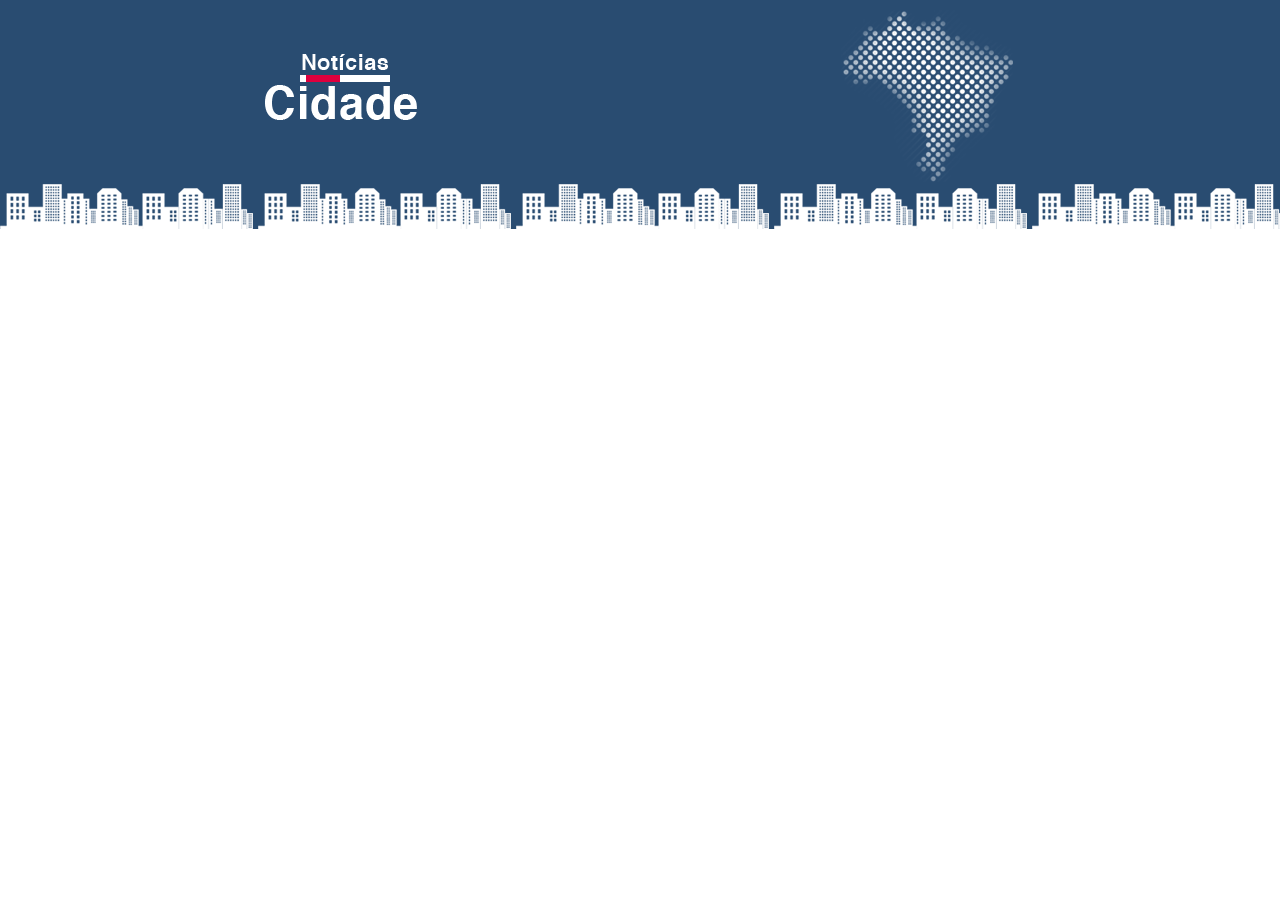
==== cidade-noticia/index.html @ e629c519 "criando cabeçalho" ====
<!DOCTYPE html>
<html lang="pt-br">
<head>
    <meta charset="UTF-8">
    <meta http-equiv="X-UA-Compatible" content="IE=edge">
    <meta name="viewport" content="width=device-width, initial-scale=1.0">
    <link rel="stylesheet" href="estilos/style.css">
    <title>Notícia Cidade</title>
</head>
<body>
    <div id="container-topo">
        <div id="topo">
            <h1 class="logo">Notícias Cidade</h1>
        </div>
    </div>
</body>
</html>
---- cidade-noticia/estilos/style.css ----
@charset "UTF-8";

/*Configurações Gerais*/

body {
    font-family: 'Trebuchet MS', 'Lucida Sans Unicode', 'Lucida Grande', 'Lucida Sans', Arial, sans-serif;
    background: #fff url('../imagens/fundo.png') repeat-x;
}

/*Configuração de cabeçalho*/

#container-topo {
    width: 750px;
    margin: 0 auto;
}

#topo {
    height: 150px;
    background: url('../imagens/detalhe-topo.png') no-repeat top right;
    padding-top: 25px;
}

.logo {
    width: 152px;
    height: 66px;
    background: url('../imagens/logo.png') no-repeat center;
    text-indent: -3000px;
}
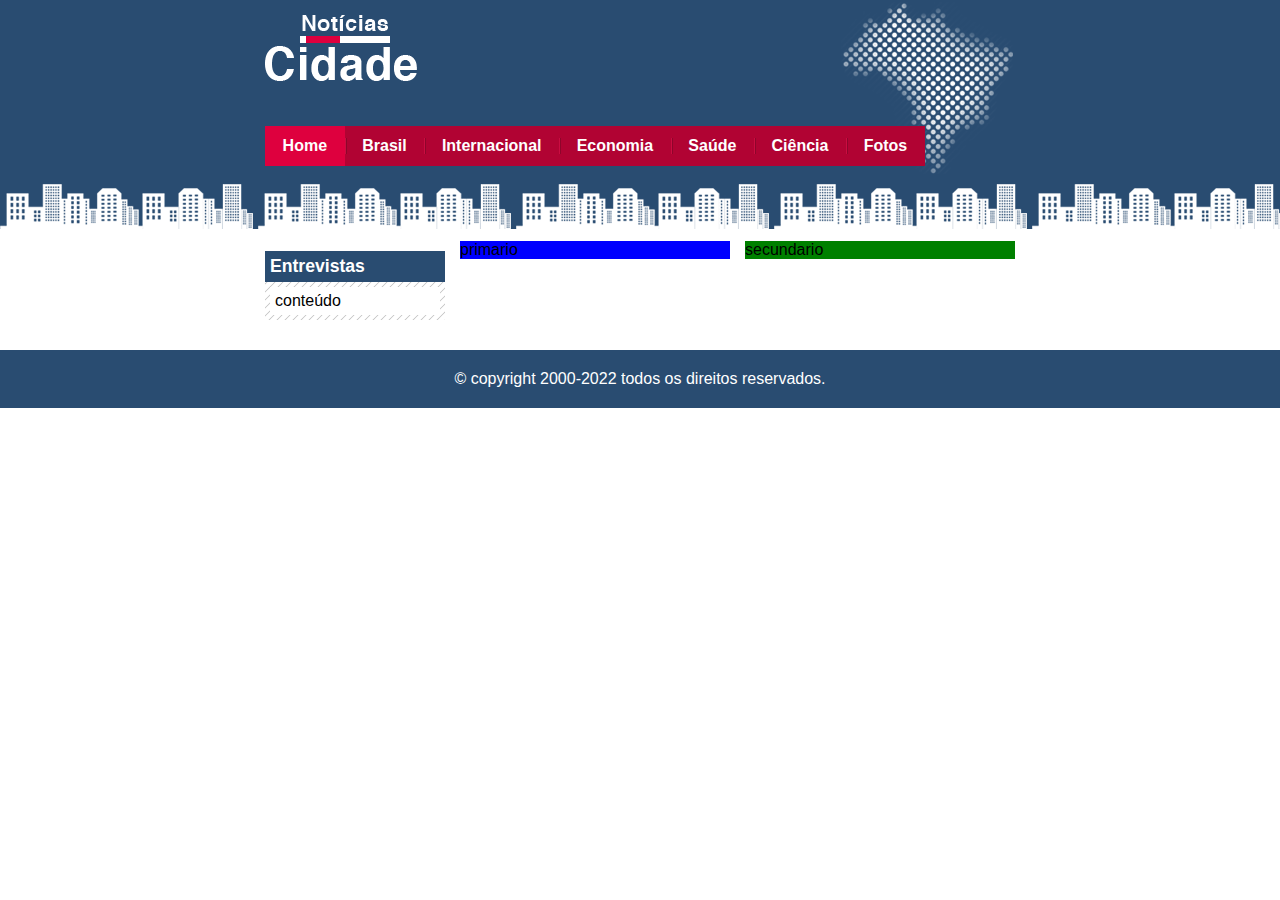
==== commit 2f2c036f: "ajustes e criação de conteúdo" ====
--- a/cidade-noticia/index.html
+++ b/cidade-noticia/index.html
@@ -7,11 +7,43 @@
     <link rel="stylesheet" href="estilos/style.css">
     <title>Notícia Cidade</title>
 </head>
-<body>
-    <div id="container-topo">
-        <div id="topo">
+<body class="home">
+    <div id="container"> <!-- Início container -->
+
+        <div id="topo"> <!-- Início topo -->
             <h1 class="logo">Notícias Cidade</h1>
+            <ul id="navegacao">
+                <li class="primeiro"><a id="home" href="index.html">Home</a></li>
+                <li><a id="brasil" href="paginas/brasil.html">Brasil</a></li>
+                <li><a id="internacional" href="paginas/internacional.html">Internacional</a></li>
+                <li><a href="#">Economia</a></li>
+                <li><a href="#">Saúde</a></li>
+                <li><a href="#">Ciência</a></li>
+                <li><a id="fotos" href="paginas/fotos.html">Fotos</a></li>
+            </ul>
+        </div> <!-- Fim /topo -->
+
+        <div id="conteudo"> <!-- Início conteúdo-->
+            <div id="primario">primario</div>
+            <div id="secundario">secundario</div>
+
+            <div id="lateral"> <!-- Início nav-lateral -->
+                <div class="caixa">
+                    <h2>Entrevistas</h2>
+                    <div class="caixa-conteudo">
+                        conteúdo
+                    </div>
+                </div>
+            </div> <!-- Fim /nav-lateral -->
+
+        </div> <!-- Fim /conteúdo -->
+
+    </div> <!-- Fim /container -->
+
+    <div id="container-rodape" style="clear: both;"> <!-- Início rodapé-->
+        <div class="rodape">
+            &copy; copyright 2000-2022 todos os direitos reservados.
         </div>
-    </div>
+    </div> <!-- Fim rodapé-->
 </body>
 </html>--- a/cidade-noticia/estilos/style.css
+++ b/cidade-noticia/estilos/style.css
@@ -1,6 +1,11 @@
 @charset "UTF-8";
 
 /*Configurações Gerais*/
+
+* {
+    margin: 0;
+    padding: 0;
+}
 
 body {
     font-family: 'Trebuchet MS', 'Lucida Sans Unicode', 'Lucida Grande', 'Lucida Sans', Arial, sans-serif;
@@ -9,15 +14,15 @@
 
 /*Configuração de cabeçalho*/
 
-#container-topo {
+#container {
     width: 750px;
-    margin: 0 auto;
+    margin: 0 auto;  
 }
 
 #topo {
-    height: 150px;
+    height: 166px;
     background: url('../imagens/detalhe-topo.png') no-repeat top right;
-    padding-top: 25px;
+    padding-top: 15px;
 }
 
 .logo {
@@ -25,4 +30,122 @@
     height: 66px;
     background: url('../imagens/logo.png') no-repeat center;
     text-indent: -3000px;
+    /* Se coloca uma imagem com o titulo e logo acima o titulo escrito, para que os leitores de tela consiga ler, pois leitores de tela não leem imagem, analisar se tem outras opções de acessibilidade*/
+}
+
+/* Configuração de navegação */
+
+ul {
+    margin: 0;
+    padding: 0;
+    list-style: none;
+    font-weight: bold;
+}
+
+#topo ul li {
+    background: #b10333;
+    float: left;
+    margin-top: 45px;
+}
+
+#topo ul a {
+    display: block;
+    float: left;
+    padding: 0.5em 1.1em;
+    line-height: 1.5em;
+    color: white;
+    text-decoration: none;
+    background: url('../imagens/divisor.png') no-repeat left center;
+}
+
+#topo ul .primeiro a {
+    background: none;
+}
+
+#topo ul a:hover {
+    color: #69001d;
+}
+
+body.home #navegacao a#home,
+body.brasil #navegacao a#brasil, 
+body.internacional #navegacao a#internacional,
+body.fotos #navegacao a#fotos
+{
+    color: #fff;
+    background: #de003e;
+    cursor: text;
+}
+
+/* Configuração layout de três colunas */
+
+#conteudo {
+    margin-top: 60px;
+    background: #f5f5f5;
+}
+
+#lateral {
+    width: 180px;
+    float: left;
+    margin: 0 0 20px -750px;
+}
+
+#primario {
+    background: blue;
+    width: 270px;
+    float: left;
+    margin: 0 0 20px 195px;
+}
+
+
+#uma-coluna #primario {
+    width: 750px;
+    margin: 0 0 20px 0;
+}
+
+#duas-colunas #primario {
+    width: 555px;
+}
+
+
+#secundario{
+    background: green;
+    width: 270px;
+    float: left;
+    margin: 0 0 20px 15px;
+}
+
+/* Configuração Nav-lateral */
+
+.caixa {
+    margin: 10px 0;
+    padding: 5px;
+    background: #f3f3f3 url('../imagens/fundo-caixa.png');
+}
+
+.caixa h2 {
+    font-size: 1.1em;
+    background-color: #294c71;
+    color: #fff;
+    padding: 5px;
+    margin: -5px;
+}
+
+.caixa-conteudo {
+    background-color: #fff;
+    padding: 5px;
+    margin-top: 10px
+}
+
+/* Confuração Rodapé */
+
+#container-rodape {
+    background-color: #294c71;
+    padding: 20px;
+}
+
+.rodape {
+    margin: 0 auto;
+    color: white;
+    text-align: center;
+    width: 750px;
 }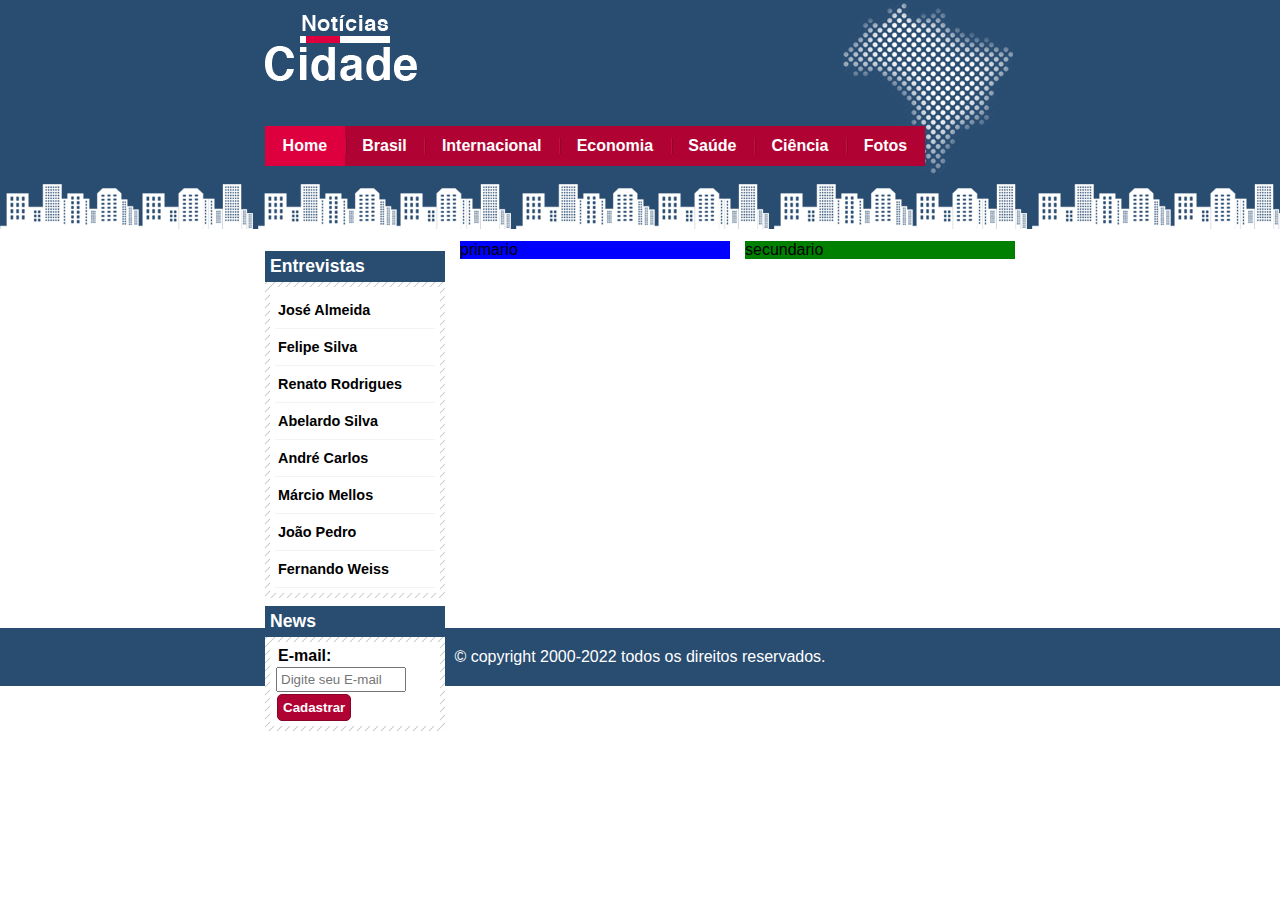
==== commit 93e58911: "atualização do projeto" ====
--- a/cidade-noticia/index.html
+++ b/cidade-noticia/index.html
@@ -31,10 +31,34 @@
                 <div class="caixa">
                     <h2>Entrevistas</h2>
                     <div class="caixa-conteudo">
-                        conteúdo
+                        <ul>
+                            <li><a href="#">José Almeida</a></li>
+                            <li><a href="#">Felipe Silva</a></li>
+                            <li><a href="#">Renato Rodrigues</a></li>
+                            <li><a href="#">Abelardo Silva</a></li>
+                            <li><a href="#">André Carlos</a></li>
+                            <li><a href="#">Márcio Mellos</a></li>
+                            <li><a href="#">João Pedro</a></li>
+                            <li><a href="#">Fernando Weiss</a></li>
+                        </ul>
                     </div>
                 </div>
             </div> <!-- Fim /nav-lateral -->
+
+            <div id="lateral2"> <!-- Início formulário -->
+                <div class="caixa">
+                    <h2>News</h2>
+                    <div class="caixa-conteudo">
+                        <form action="cadastro.php" method="get">
+                            <div>
+                                <label for="email">E-mail:</label>
+                                <input type="email" name="email" id="email" placeholder="Digite seu E-mail">
+                                <input type="submit" value="Cadastrar">
+                            </div>
+                        </form>
+                    </div>
+                </div>
+            </div> <!-- Fim /formulário -->
 
         </div> <!-- Fim /conteúdo -->
 
--- a/cidade-noticia/estilos/style.css
+++ b/cidade-noticia/estilos/style.css
@@ -30,7 +30,7 @@
     height: 66px;
     background: url('../imagens/logo.png') no-repeat center;
     text-indent: -3000px;
-    /* Se coloca uma imagem com o titulo e logo acima o titulo escrito, para que os leitores de tela consiga ler, pois leitores de tela não leem imagem, analisar se tem outras opções de acessibilidade*/
+    /*OBS: para que leitores de tela consiga ler o titulo*/
 }
 
 /* Configuração de navegação */
@@ -79,8 +79,7 @@
 /* Configuração layout de três colunas */
 
 #conteudo {
-    margin-top: 60px;
-    background: #f5f5f5;
+    margin-top: 60px;   
 }
 
 #lateral {
@@ -134,6 +133,61 @@
     background-color: #fff;
     padding: 5px;
     margin-top: 10px
+}
+
+/* Configuração nav-Lateral2 */
+
+#lateral2 {
+    width: 180px;
+    margin: 0 0 20px 750px;
+    position: relative;
+    top: 365px;
+    right: 750px;
+}
+
+/* Configuração Formulário */
+
+label {
+    font-size: 1em;
+    font-weight: bold;
+    padding: 3px;
+    cursor: pointer;
+}
+
+input[type="email"] {
+    display: block;
+    width: 120px;
+    padding: 3px;
+    margin: 2px 1px;
+}
+
+input[type="submit"] {
+    background-color: #b10333;
+    color: white;
+    font-weight: bold;
+    border: 1px solid #870529;
+    border-radius: 5px;
+    padding: 5px;
+    margin: 0px 2px;
+    cursor: pointer;
+}
+
+/* Configuração lista Nav-lateral */
+
+#lateral ul a {
+    display: block;
+    text-decoration: none;
+    font-size: 0.9em;
+    padding: 3px;
+    color: #000;
+    line-height: 30px;
+    border-bottom: 1px solid #f3f3f3;
+}
+
+#lateral ul a:hover {
+    background: url('../imagens/marcador.png') no-repeat left center;
+    padding-left: 20px;
+    color: #a1a1a1;
 }
 
 /* Confuração Rodapé */
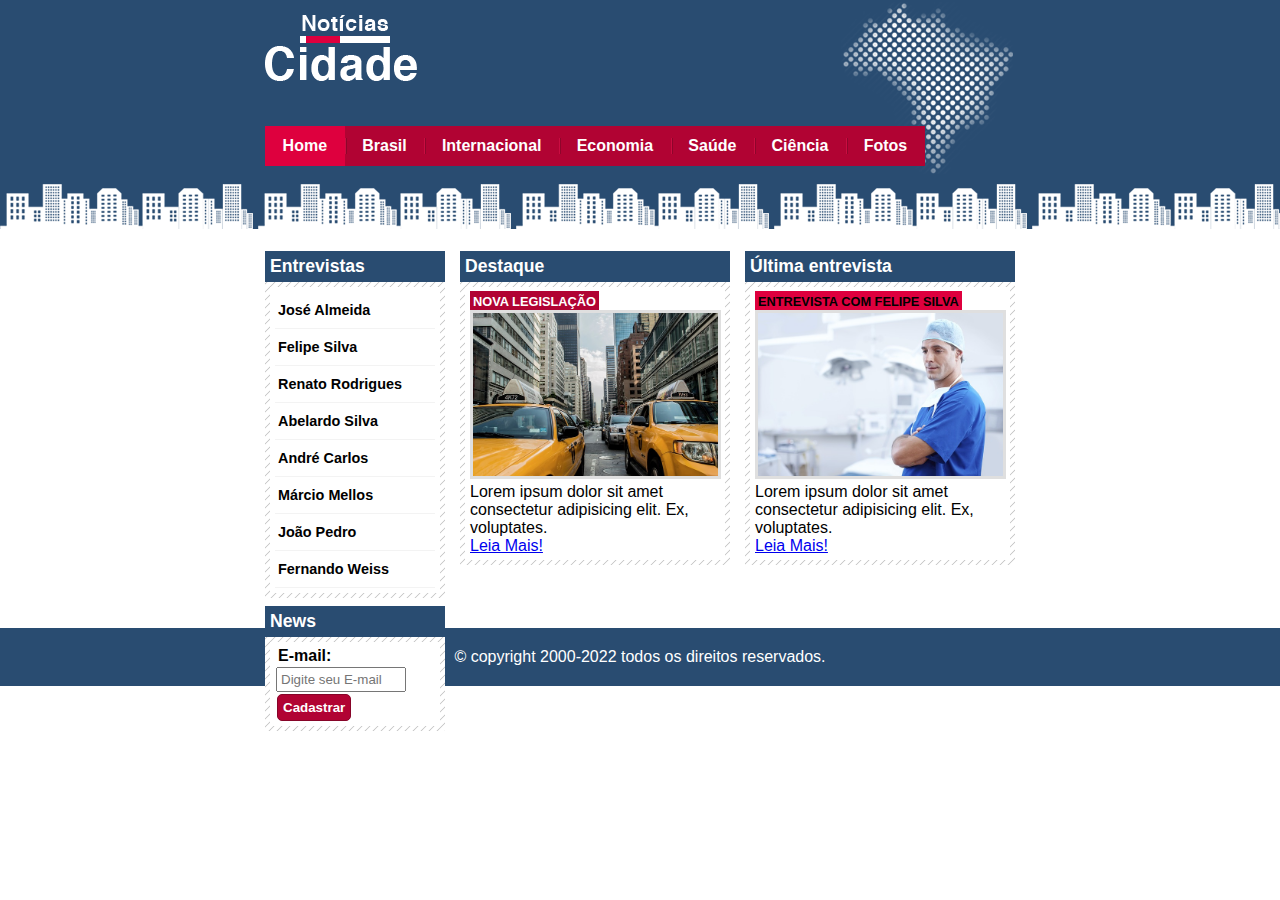
==== commit a68e0fe1: "atualização dos conteúdos" ====
--- a/cidade-noticia/index.html
+++ b/cidade-noticia/index.html
@@ -24,8 +24,30 @@
         </div> <!-- Fim /topo -->
 
         <div id="conteudo"> <!-- Início conteúdo-->
-            <div id="primario">primario</div>
-            <div id="secundario">secundario</div>
+
+            <div id="primario"> <!-- Conteúdo-destaque -->
+                <div class="caixa destaque">
+                    <h2>Destaque</h2>
+                    <div class="caixa-conteudo">
+                        <h3>Nova Legislação</h3>
+                        <img class="imagem-principal" src="imagens/taxi.jpg" width="100%" alt="taxi">
+                        <p>Lorem ipsum dolor sit amet consectetur adipisicing elit. Ex, voluptates.</p>
+                        <a href="#">Leia Mais!</a>
+                    </div>
+                </div>
+            </div> <!-- Fim /Conteúdo-destaque -->
+
+            <div id="secundario"> <!-- Última-entrevista -->
+                <div class="caixa entrevista">
+                    <h2>Última entrevista</h2>
+                    <div class="caixa-conteudo">
+                        <h3>Entrevista com Felipe Silva</h3>
+                        <img class="imagem-principal" src="imagens/doutor.jpg" width="100%" alt="taxi">
+                        <p>Lorem ipsum dolor sit amet consectetur adipisicing elit. Ex, voluptates.</p>
+                        <a href="#">Leia Mais!</a>
+                    </div>
+                </div>
+            </div> <!-- Fim /Última-entrevista -->
 
             <div id="lateral"> <!-- Início nav-lateral -->
                 <div class="caixa">
--- a/cidade-noticia/estilos/style.css
+++ b/cidade-noticia/estilos/style.css
@@ -88,13 +88,34 @@
     margin: 0 0 20px -750px;
 }
 
+/* Configuração conteúdo-destaque */
+
 #primario {
-    background: blue;
     width: 270px;
     float: left;
     margin: 0 0 20px 195px;
 }
 
+img.imagem-principal {
+    border: 3px solid #dfdfdf;
+    width: 98%;
+}
+
+h3 {
+    text-transform: uppercase;
+    font-size: 0.8em;
+    display: inline;
+    padding: 3px;
+}
+
+.destaque h3 {
+    background-color: #b10333;
+    color: white;
+}
+
+.entrevista h3 {
+    background-color: #de003e;
+}
 
 #uma-coluna #primario {
     width: 750px;
@@ -105,9 +126,7 @@
     width: 555px;
 }
 
-
 #secundario{
-    background: green;
     width: 270px;
     float: left;
     margin: 0 0 20px 15px;
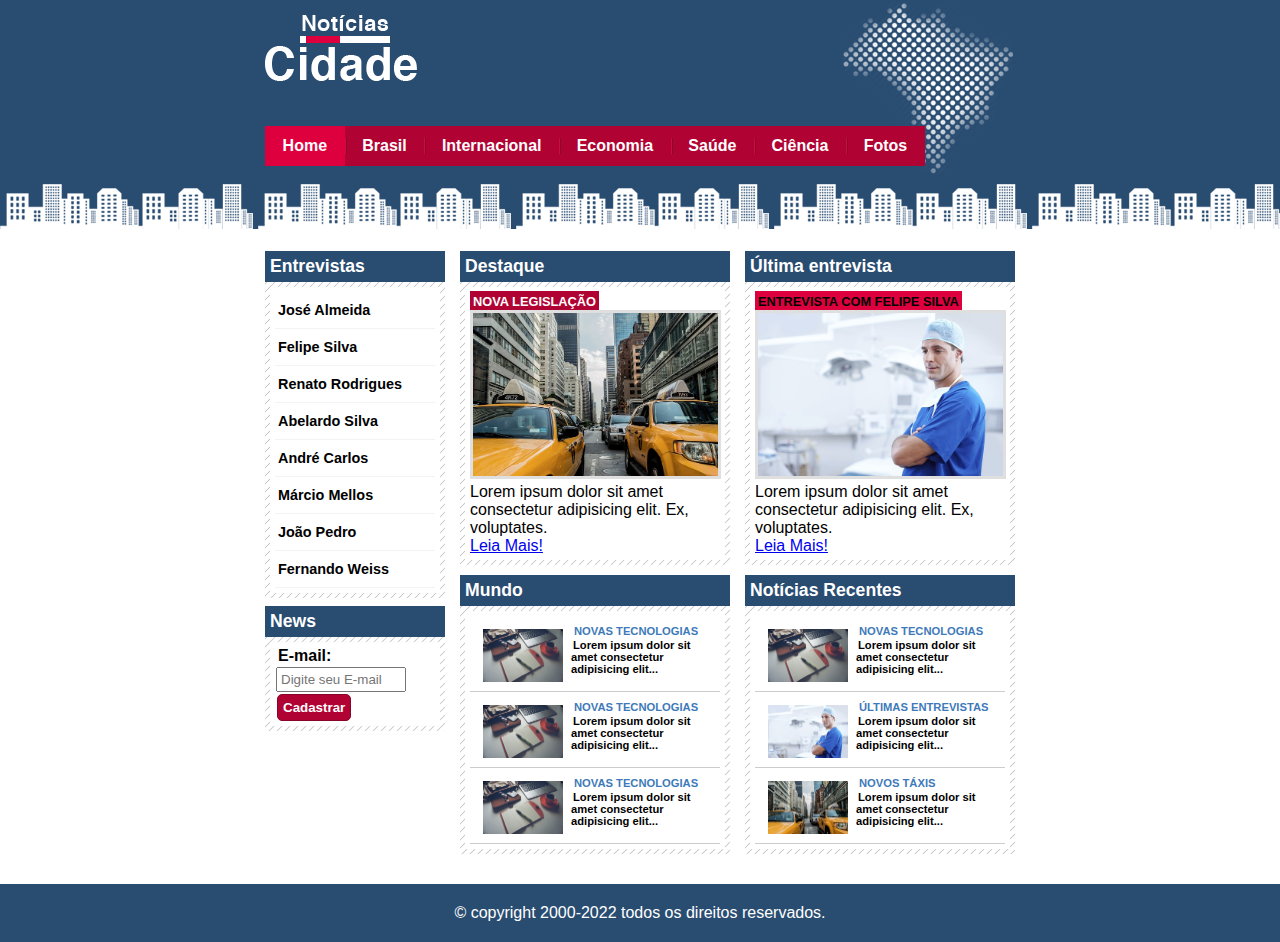
==== commit d8e0b7c4: "atualização do conteúdo" ====
--- a/cidade-noticia/index.html
+++ b/cidade-noticia/index.html
@@ -35,6 +35,37 @@
                         <a href="#">Leia Mais!</a>
                     </div>
                 </div>
+
+                <div class="caixa"> 
+                    <h2>Mundo</h2> <!-- Novas-tecnologias -->
+                    <div class="caixa-conteudo">
+                      <ul id="lista-destaque">
+                        <li>
+                            <a href="#">
+                                <img src="imagens/tecnologia.jpg" alt="tecnologia" width="80">
+                                <h3>Novas Tecnologias</h3>
+                                <p>Lorem ipsum dolor sit amet consectetur adipisicing elit...</p>
+                            </a>
+                        </li>
+
+                        <li>
+                            <a href="#">
+                                <img src="imagens/tecnologia.jpg" alt="tecnologia" width="80">
+                                <h3>Novas Tecnologias</h3>
+                                <p>Lorem ipsum dolor sit amet consectetur adipisicing elit...</p>
+                            </a>
+                        </li>
+
+                        <li>
+                            <a href="#">
+                                <img src="imagens/tecnologia.jpg" alt="tecnologia" width="80">
+                                <h3>Novas Tecnologias</h3>
+                                <p>Lorem ipsum dolor sit amet consectetur adipisicing elit...</p>
+                            </a>
+                        </li>
+                      </ul>
+                    </div> <!-- Fim /Novas-tecnologias -->
+                </div>
             </div> <!-- Fim /Conteúdo-destaque -->
 
             <div id="secundario"> <!-- Última-entrevista -->
@@ -46,6 +77,37 @@
                         <p>Lorem ipsum dolor sit amet consectetur adipisicing elit. Ex, voluptates.</p>
                         <a href="#">Leia Mais!</a>
                     </div>
+                </div>
+
+                <div class="caixa"> 
+                    <h2>Notícias Recentes</h2> <!-- notícias-recentes-->
+                    <div class="caixa-conteudo">
+                      <ul id="lista-destaque">
+                        <li>
+                            <a href="#">
+                                <img src="imagens/tecnologia.jpg" alt="tecnologia" width="80">
+                                <h3>Novas Tecnologias</h3>
+                                <p>Lorem ipsum dolor sit amet consectetur adipisicing elit...</p>
+                            </a>
+                        </li>
+
+                        <li>
+                            <a href="#">
+                                <img src="imagens/doutor.jpg" alt="tecnologia" width="80">
+                                <h3>Últimas entrevistas</h3>
+                                <p>Lorem ipsum dolor sit amet consectetur adipisicing elit...</p>
+                            </a>
+                        </li>
+
+                        <li>
+                            <a href="#">
+                                <img src="imagens/taxi.jpg" alt="tecnologia" width="80">
+                                <h3>Novos Táxis</h3>
+                                <p>Lorem ipsum dolor sit amet consectetur adipisicing elit...</p>
+                            </a>
+                        </li>
+                      </ul>
+                    </div> <!-- Fim /notícias-recentes-->
                 </div>
             </div> <!-- Fim /Última-entrevista -->
 
--- a/cidade-noticia/estilos/style.css
+++ b/cidade-noticia/estilos/style.css
@@ -117,6 +117,37 @@
     background-color: #de003e;
 }
 
+/* Lista-Destaque */
+
+#lista-destaque li {
+    padding: 5px;
+    height: 65px;
+    border-bottom: 1px solid #ccc;
+}
+
+#lista-destaque li a img {
+    float: left;
+    margin: 8px;
+}
+
+#lista-destaque li h3 {
+    font-size: 1em;
+    color: #3e7ab9;
+}
+
+#lista-destaque li a {
+    font-size: 0.7em;
+    text-decoration: none;
+    text-indent: 2px;
+    color: black;
+    text-align: left;
+}
+
+#lista-destaque li:hover {
+    background-color: #eee;
+    cursor: pointer;
+}
+
 #uma-coluna #primario {
     width: 750px;
     margin: 0 0 20px 0;
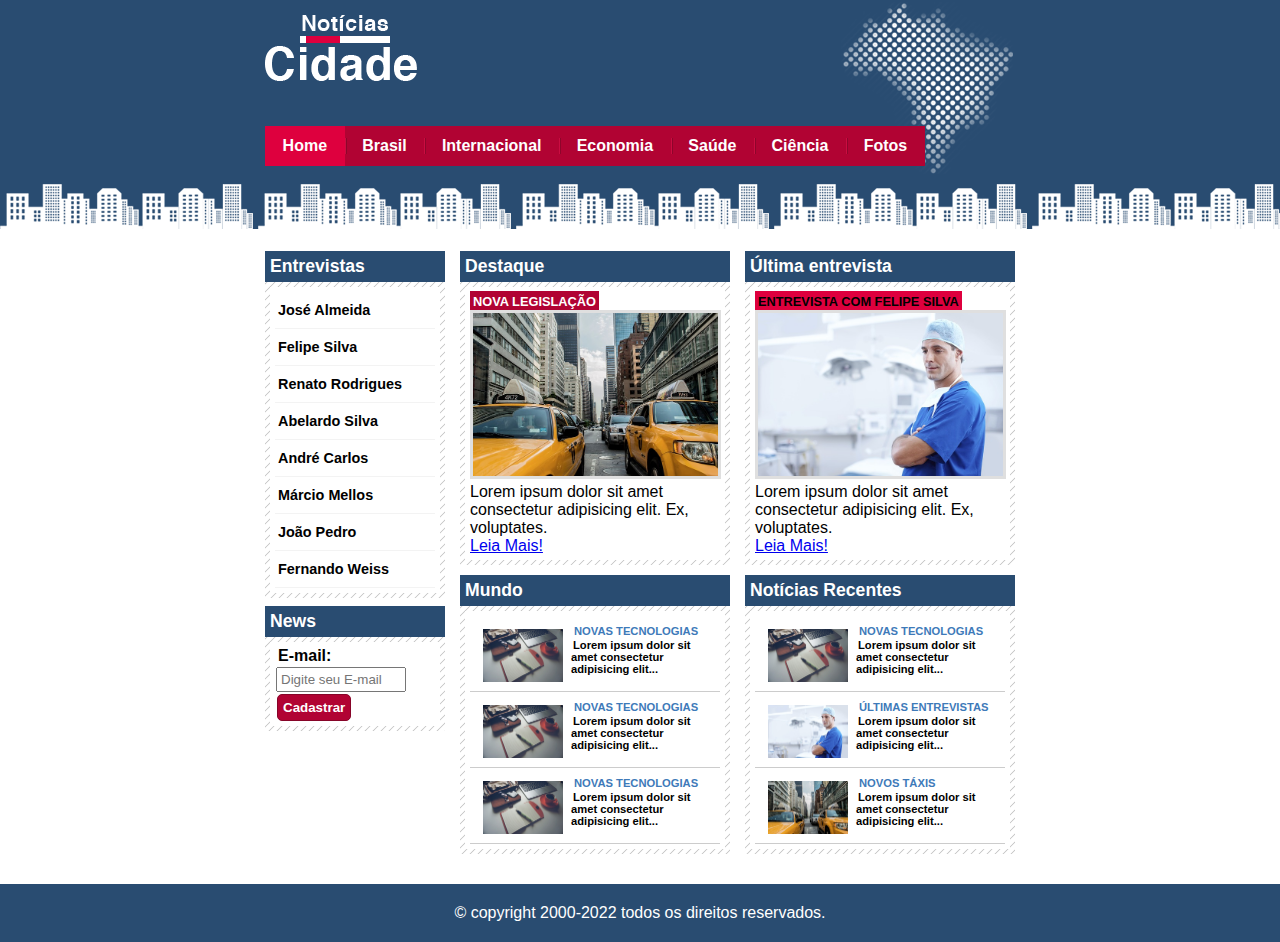
==== commit e8cc410a: "finalização do projeto" ====
--- a/cidade-noticia/index.html
+++ b/cidade-noticia/index.html
@@ -32,7 +32,7 @@
                         <h3>Nova Legislação</h3>
                         <img class="imagem-principal" src="imagens/taxi.jpg" width="100%" alt="taxi">
                         <p>Lorem ipsum dolor sit amet consectetur adipisicing elit. Ex, voluptates.</p>
-                        <a href="#">Leia Mais!</a>
+                        <a href="./paginas/fotos.html">Leia Mais!</a>
                     </div>
                 </div>
 
